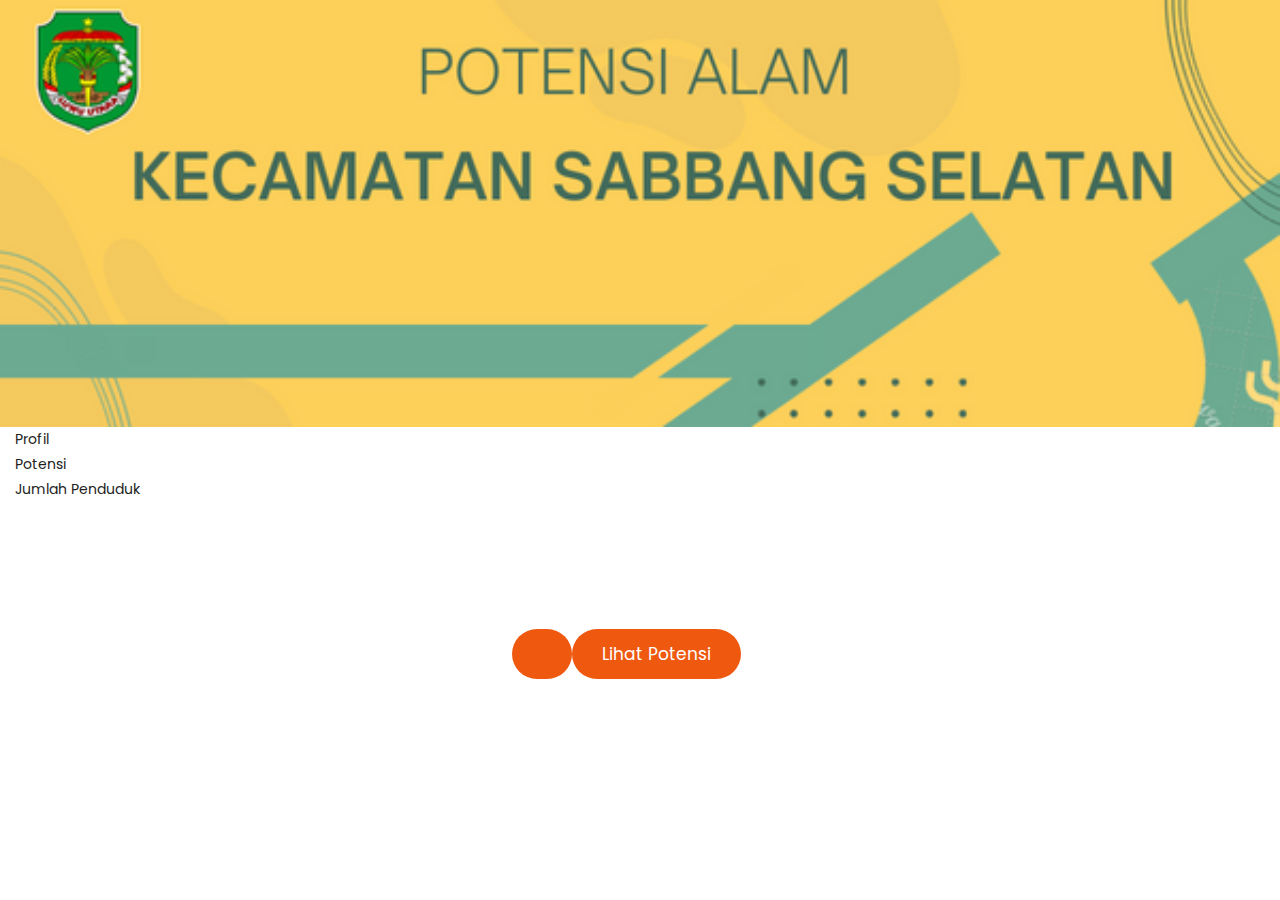
==== Potensi.html @ 14224bf8 "Add files via upload" ====
<!DOCTYPE html>
<html lang="en">
   <head>
      <meta charset="utf-8">
      <meta http-equiv="X-UA-Compatible" content="IE=edge">
      <meta name="viewport" content="width=device-width, initial-scale=1">
      <meta name="viewport" content="initial-scale=1, maximum-scale=1">
      <title>Kecamatan Sabbang Selatan</title>
      <meta name="keywords" content="">
      <meta name="description" content="">
      <meta name="author" content="">
      <link rel="stylesheet" href="css/bootstrap.min.css">
      <link rel="stylesheet" href="css/style.css">
      <link rel="stylesheet" href="css/responsive.css">
      <link rel="icon" href="images/fevicon.png" type="image/gif" />
      <link rel="stylesheet" href="css/jquery.mCustomScrollbar.min.css">
      <link rel="stylesheet" href="css/owl.carousel.min.css">
      <link rel="stylesheet" href="css/owl.theme.default.min.css">
    </head>
   <body class="main-layout">
      <img src="headersabbangselatan.PNG" alt="#" style="width: 100%;">
      <header>
                     <div class="col-md-5">
                           <ul>
                              <li><a href="Profil.php">Profil</li>
                              <li><a href="Potensi.php">Potensi</li>
                              <li><a href="penduduk.php">Jumlah Penduduk</li>
                              
                           </ul>
                        </div>
                     </div>
                  </div>
               </div>
            </div>
          
         </div>
         <!-- end header inner -->
      </header>
      <!-- end header -->
      
      
      <div class="Tours">
         <div class="container">
           <br>
           <br>
           <br>
               <div class="traveling-box">
                      
                     <div class="read-more">
                      <a href="https://arcg.is/1eeiDL0">Lihat Potensi</a>&emsp;&emsp; 
                         
                     </div>

                  </div>
         </div>
      </div>
    
<br>
<br>
<br>
<br>
---- css/style.css ----
/*--------------------------------------------------------------------- File Name: style.css ---------------------------------------------------------------------*/


/*--------------------------------------------------------------------- import Fonts ---------------------------------------------------------------------*/

@import url('https://fonts.googleapis.com/css?family=Rajdhani:300,400,500,600,700');
@import url('https://fonts.googleapis.com/css?family=Poppins:100,100i,200,200i,300,300i,400,400i,500,500i,600,600i,700,700i,800,800i,900,900i');

/*****---------------------------------------- 1) font-family: 'Rajdhani', sans-serif;
 2) font-family: 'Poppins', sans-serif;
 ----------------------------------------*****/

/*--------------------------------------------------------------------- import Files ---------------------------------------------------------------------*/

@import url(animate.min.css);
@import url(normalize.css);
@import url(icomoon.css);
@import url(font-awesome.min.css);
@import url(meanmenu.css);
@import url(owl.carousel.min.css);
@import url(swiper.min.css);
@import url(slick.css);
@import url(jquery.fancybox.min.css);
@import url(jquery-ui.css);
@import url(nice-select.css);

/*--------------------------------------------------------------------- skeleton ---------------------------------------------------------------------*/

* {
     box-sizing: border-box !important;
}

html {
  scroll-behavior: smooth;
}

body {
     color: #666666;
     font-size: 14px;
     font-family: poppins;
     line-height: 1.80857;
     font-weight: normal;
     overflow-x: hidden;
}

a {
     color: #1f1f1f;
     text-decoration: none !important;
     outline: none !important;
     -webkit-transition: all .3s ease-in-out;
     -moz-transition: all .3s ease-in-out;
     -ms-transition: all .3s ease-in-out;
     -o-transition: all .3s ease-in-out;
     transition: all .3s ease-in-out;
}

h1,
h2,
h3,
h4,
h5,
h6 {
     letter-spacing: 0;
     font-weight: normal;
     position: relative;
     padding: 0 0 10px 0;
     font-weight: normal;
     line-height: normal;
     color: #111111;
     margin: 0
}

h1 {
     font-size: 24px
}

h2 {
     font-size: 22px
}

h3 {
     font-size: 18px
}

h4 {
     font-size: 16px
}

h5 {
     font-size: 14px
}

h6 {
     font-size: 13px
}

*,
*::after,
*::before {
     -webkit-box-sizing: border-box;
     -moz-box-sizing: border-box;
     box-sizing: border-box;
}

h1 a,
h2 a,
h3 a,
h4 a,
h5 a,
h6 a {
     color: #212121;
     text-decoration: none!important;
     opacity: 1
}

button:focus {
     outline: none;
}

ul,
li,
ol {
     margin: 0px;
     padding: 0px;
     list-style: none;
}

p {
     margin: 0px;
     font-weight: 300;
     font-size: 15px;
     line-height: 24px;
}

a {
     color: #222222;
     text-decoration: none;
     outline: none !important;
}

a,
.btn {
     text-decoration: none !important;
     outline: none !important;
     -webkit-transition: all .3s ease-in-out;
     -moz-transition: all .3s ease-in-out;
     -ms-transition: all .3s ease-in-out;
     -o-transition: all .3s ease-in-out;
     transition: all .3s ease-in-out;
}

img {
     max-width: 100%;
     height: auto;
}

 :focus {
     outline: 0;
}

.btn-custom {
     margin-top: 20px;
     background-color: transparent !important;
     border: 2px solid #ddd;
     padding: 12px 40px;
     font-size: 16px;
}

.lead {
     font-size: 18px;
     line-height: 30px;
     color: #767676;
     margin: 0;
     padding: 0;
}

.form-control:focus {
     border-color: #ffffff !important;
     box-shadow: 0 0 0 .2rem rgba(255, 255, 255, .25);
}

.navbar-form input {
     border: none !important;
}

.badge {
     font-weight: 500;
}

blockquote {
     margin: 20px 0 20px;
     padding: 30px;
}

button {
     border: 0;
     margin: 0;
     padding: 0;
     cursor: pointer;
}

.full {
     float: left;
     width: 100%;
}

.layout_padding {
     padding-top: 90px;
     padding-bottom: 90px;
}

.layout_padding_2 {
     padding-top: 75px;
     padding-bottom: 75px;
}

.light_silver {
     background: #f9f9f9;
}

.theme_bg {
     background: #38c8a8;
}

.margin_top_30 {
     margin-top: 30px !important;
}

.full {
     width: 100%;
     float: left;
     margin: 0;
     padding: 0;
}


/**-- heading section --**/

.main_heading {
     text-align: center;
     display: flex;
     justify-content: center;
     position: relative;
     margin-bottom: 50px;
}

.main_heading h2 {
     padding: 0;
     font-size: 48px;
     line-height: 60px;
     font-weight: 400;
     position: relative;
     letter-spacing: -0.5px;
     color: #114c7d;
     border-left: solid #38c8a8 10px;
     padding-left: 15px;
}

.main_heading h2 strong {
     background: #38c8a8;
     color: #fff;
     font-weight: 600;
     padding: 0 15px;
     line-height: 68px;
}

.white_heading_main h2 {
     color: #fff;
}

.small_main_heading {
     margin-top: 25px;
     float: left;
     width: 100%;
     border-bottom: solid rgba(0, 0, 0, 0.07) 1px;
     margin-bottom: 25px;
}

.small_main_heading h2 {
     padding: 2px 0 20px 0;
     color: #114c7d;
     font-weight: 400;
     font-size: 28px;
     background-image: url('../images/fevicon.png');
     background-repeat: no-repeat;
     padding-left: 55px;
     letter-spacing: -0.5px;
}

.small_main_heading h2 strong {
     color: #38c8a8;
     font-weight: 600;
}

.main_bt {
     background: #ee580f;
     color: #fff;
     padding: 15px 60px 15px 60px;
     float: left;
     font-size: 15px;
     font-weight: 400;
     border: solid #ee580f 2px;
     border-radius: 30px;
     margin: 15px 0px 60px 0px;
}

a.readmore_bt {
     color: #fff;
     font-weight: 300;
     text-decoration: underline !important;
}

.main_bt:hover,
.main_bt:focus {
     background: #000;
     border: solid #000 2px;
     color: #fff;
}


/**-- list icon --**/

.ul_list_info_icon ul {
     list-style: none;
}

.ul_list_info_icon ul li {
     display: inline;
     float: left;
     width: 100%;
}

.ul_list_info_icon ul li img {
     width: 75px;
}


/*---------------------------- preloader area ----------------------------*/

.loader_bg {
     position: fixed;
     z-index: 9999999;
     background: #fff;
     width: 100%;
     height: 100%;
}

.loader {
     height: 100%;
     width: 100%;
     position: absolute;
     left: 0;
     top: 0;
     display: flex;
     justify-content: center;
     align-items: center;
}

.loader img {
     width: 280px;
}


/*---------------------------- scroll to top area ----------------------------*/

.scrollup {
     float: right;
     position: absolute;
     color: #fff;
     right: 20px;
     padding: 0px 5px;
     text-transform: uppercase;
     font-weight: 600;
     background: #38c8a8;
     position: fixed;
     bottom: 20px;
     z-index: 99;
     text-align: center;
     color: #fff;
     cursor: pointer;
     border-radius: 0px;
     opacity: 0;
     backface-visibility: hidden;
     -webkit-backface-visibility: hidden;
     transform: scale(1);
     -moz-transform: scale(1);
     -o-transform: scale(1);
     -webkit-transform: scale(1);
     transition: .2s all ease;
     -moz-transition: .2s all ease;
     -o-transition: .2s all ease;
     -webkit-transition: .2s all ease;
     width: 50px;
     height: 50px;
     border-radius: 100%;
     line-height: 48px;
     font-size: 16px;
}

.scrollup.b-show_scrollBut {
     opacity: 1;
     visibility: visible;
}

.top_awro {
     background: #ee4a79 none repeat scroll 0 0;
     cursor: pointer;
     padding: 6px 8px;
     position: fixed;
     bottom: 59px;
     right: 20px;
     display: none;
     height: 45px;
     width: 45px;
     border-radius: 50%;
     text-align: center;
     line-height: 30px;
     transition: all 0.5s ease;
}

.sale_pro {
     background: #f25252 !important;
}

.margin_top_50 {
     margin-top: 50px;
}

.margin_bottom_30_all {
     margin-bottom: 30px;
}

.text_align_center {
     text-align: center;
}


/*--------------------------------------------------------------------- header area ---------------------------------------------------------------------*/

.header {
     background: url(../images/header-bg.jpg);
     background-color: rgba(0, 0, 0, 0);
     background-repeat: repeat;
     background-size: auto;
     background-color: #00000052;
     box-shadow: #060606 0px 0px 3px 0px;
     z-index: 999;
     width: 100%;
     left: 0;
     top: 0;
     background-color: #00000052;
     padding: 0;
     padding-top: 0px;
     background-size: 100% 100%;
     background-repeat: no-repeat;
     padding-top: 50px;
}

.logo {
     float: left;
     position: relative;
     top: -22px;
}

nav.main-menu {
     float: right;
     margin-left: 0;
}

ul.top_icon {
     float: right;
     padding-top: 17px;
}

ul.top_icon li {
     float: left;
     color: #fff;
     display: flex;
     flex-wrap: wrap;
     align-items: center;
     padding-right: 20px;
}

ul.top_icon li:last-child {
     padding-right: 0px;
}

ul.top_icon li a {
     color: #fff;
}

.menu-area-main li:hover a,
.menu-area-main li:focus a {
     color: #000;
}

.menu-area-main li.active a {
     color: #000;
}

.right_cart_section {
     float: right;
     width: auto;
}

.right_cart_section ul {
     float: left;
     min-height: auto;
     margin: 0;
     padding: 12px 0 0;
}

.right_cart_section .cart_icons {
     padding: 18px 0 0;
}

.main-menu ul>li nth:child(5) a {
     padding-right: 0px;
}

.right_cart_section ul li {
     float: left;
     font-size: 17px;
     font-weight: 400;
     color: #fff;
     margin-right: 30px;
}

.right_cart_section ul.cart_update li {
     font-size: 13px;
     color: #ccc;
     line-height: normal;
     margin: 0;
     font-weight: 300;
}

.right_cart_section ul.cart_update li span {
     font-size: 18px;
     font-weight: 300;
     color: #fff;
     line-height: 21px;
}

.right_cart_section ul li i {
     margin-right: 10px;
     margin-top: 5px;
     float: left;
     color: #fff;
     font-size: 21px;
}

.right_cart_section ul li a {
     color: #fff;
}


/*-- end header middle --*/

.top-bar-info {
     background: #111111;
     padding: 5px 0px;
}

.top-menu-left {
     float: left;
}

.top-menu-left li {
     position: relative;
     display: inline-block;
     margin-right: 11px;
     padding-right: 12px;
}

.top-menu-left li::before {
     content: '';
     position: absolute;
     right: 0;
     top: 9px;
     height: 10px;
     border-right: 1px dotted #999;
}

.top-menu-left li:last-child::before {
     display: none;
}

.top-menu-left li:last-child {
     padding: 0px;
     margin: 0px;
}

.top-menu-left li a {
     color: #ffffff;
     font-size: 12px;
     text-transform: uppercase;
     text-decoration: none;
}

.top-menu-left li a:hover {
     color: #38c8a8;
}

.right-dropdown-language {
     float: right;
     margin-left: 12px;
}

.dropdown-bar .dropdown-link {
     position: absolute;
     z-index: 1009;
     top: 40px;
     left: 0;
     right: auto;
     min-width: 50px;
     padding: 15px;
     background: #ffffff;
     list-style: none;
     border: 2px solid #38c8a8;
     opacity: 0;
     visibility: hidden;
     -webkit-box-shadow: 0 0 10px rgba(0, 0, 0, 0.1);
     box-shadow: 0 0 10px rgba(0, 0, 0, 0.1);
     -webkit-transition: opacity 0.2s ease 0s, visibility 0.2s linear 0s;
     -o-transition: opacity 0.2s ease 0s, visibility 0.2s linear 0s;
     transition: opacity 0.2s ease 0s, visibility 0.2s linear 0s;
     text-align: left;
}

.dropdown-bar:hover .dropdown-link {
     opacity: 1;
     visibility: visible;
     top: 25px;
}

.dropdown-bar.right-dropdown-language>a::after {
     font-family: 'FontAwesome';
     content: "\f107";
     text-decoration: none;
     padding-left: 4px;
     color: #ffffff;
}

.right-dropdown-language>a {
     line-height: 10px;
     padding: 5px 5px;
     cursor: pointer;
}

.dropdown-bar .dropdown-link li a {
     color: #111111;
     display: block;
     font-size: 12px;
     line-height: 15px;
     padding: 5px 0;
}

.dropdown-bar .dropdown-link li a:hover {
     color: #38c8a8;
}

.dropdown-bar .dropdown-link li a img {
     margin-right: 7px;
}

.dropdown-bar .dropdown-link li.active {
     font-weight: bold;
}

.right-dropdown-language .dropdown-link {
     min-width: 100px;
     padding: 7px 10px;
     color: #111111;
}

.dropdown-bar {
     position: relative;
     padding: 0 5px;
     font-size: 13px;
}

.dropdown-bar .dropdown-link.right-sd {
     left: auto;
     right: 0;
}

.right-dropdown-currency {
     float: right;
     margin-left: 12px;
}

.dropdown-bar.right-dropdown-currency>a::after {
     font-family: 'FontAwesome';
     content: "\f107";
     text-decoration: none;
     padding-left: 4px;
     color: #ffffff;
}

.right-dropdown-currency>a {
     line-height: 10px;
     padding: 5px 5px;
     cursor: pointer;
     color: #ffffff;
}

.right-dropdown-currency .dropdown-link {
     min-width: 100px;
     padding: 7px 10px;
     color: #111111;
}

.right-dropdown-currency .dropdown-link {
     min-width: 55px;
     padding: 7px 10px;
}

.right-dropdown-currency .dropdown-link li a span.symbol {
     margin-right: 7px;
}

#login-modal .modal-content {
     border-radius: 0px;
}

#login-modal .modal-content .modal-header {
     background: #38c8a8;
     border-radius: 0;
}

#login-modal .modal-content .modal-body .form-group input {
     background: #ffffff;
     border: 1px solid #c8c8c8;
     border-radius: 0px;
}

#login-modal .modal-content .modal-body .form-group input:focus {
     border: 1px solid #c8c8c8 !important;
}

#login-modal .modal-content form {
     margin-bottom: 10px;
}

.modal-title {
     padding: 0px;
     color: #ffffff;
     font-size: 18px;
     text-transform: uppercase;
}

.btn-template-outlined {
     background: #111111;
     color: #ffffff;
     border: none;
     border-radius: 0px;
}

.btn-template-outlined i {
     padding-right: 10px;
}

.text-muted {
     padding: 10px 0px;
}

.slogan-line {
     float: right;
     color: #ffffff;
     font-size: 13px;
}

.middle-area {
     padding: 30px 0px;
}

.header-search {
     padding: 3px 0px;
}

.header-search form {
     position: relative;
     -webkit-box-shadow: 0px 1px 10px -1px rgba(0, 0, 0, 0.2);
     box-shadow: 0px 1px 10px -1px rgba(0, 0, 0, 0.2);
}

.header-search .btn-group.bootstrap-select {
     position: absolute;
     left: 0px;
     top: 0px;
}

.header-search input {
     width: 100%;
     min-height: 45px;
     border-radius: 0px;
     border: none;
     padding-left: 15px;
     border: 1px solid #e0e7ed;
}

.header-search form .search-btn {
     position: absolute;
     right: 0;
     top: 0;
     border: 0;
     color: #fff;
     font-size: 20px;
     padding: 4px 15px;
     border-radius: 0px;
     background-color: #38c8a8;
     cursor: pointer;
}

.header-search form .search-btn:hover {
     background: #111111;
}

.cart-box {
     float: right;
     margin-left: 10px;
     position: relative;
}

.cart-content-box {
     position: absolute;
     z-index: 1009;
     top: 40px;
     left: auto;
     right: 0;
     min-width: 250px;
     max-width: 250px;
     padding: 15px;
     background: #ffffff;
     list-style: none;
     border: 2px solid #38c8a8;
     opacity: 0;
     visibility: hidden;
     -webkit-box-shadow: 0 0 10px rgba(0, 0, 0, 0.1);
     box-shadow: 0 0 10px rgba(0, 0, 0, 0.1);
     text-align: left;
     -webkit-transform: scaleY(0);
     transform: scaleY(0);
     -webkit-transform-origin: 0 0 0;
     transform-origin: 0 0 0;
     -webkit-transition: all 0.3s ease 0s;
     transition: all 0.3s ease 0s;
     transition: all 0.3s ease 0s;
}

.cart-box:hover .cart-content-box {
     opacity: 1;
     visibility: visible;
     top: 100%;
     -webkit-transform: scaleY(1);
     transform: scaleY(1);
}

.inner-cart {
     background: #38c8a8;
     border-radius: 2px;
     padding: 0px;
     color: #ffffff;
     position: relative;
     width: 40px;
     height: 40px;
     text-align: center;
}

.cart-box .inner-cart:hover {
     color: #ffffff;
}

.line-cart {
     float: left;
     line-height: 40px;
     margin-right: 9px;
}

.cart-box a {
     display: inline-block;
}

.cart-box a:hover {
     color: #38c8a8;
}

.cart-box a span.icon {
     background: #38c8a8;
     width: 30px;
     height: 40px;
     display: inline-block;
     line-height: 40px;
     text-align: center;
     color: #ffffff;
     position: relative;
     border-radius: 2px;
}

.cart-box a .p-up {
     position: absolute;
     right: -8px;
     top: -8px;
     line-height: initial;
     background: #38c8a8;
     padding: 3px;
     border-radius: 50%;
     width: 17px;
     height: 17px;
     font-size: 12px;
     text-align: center;
     line-height: 10px;
}

.wish-box {
     float: right;
}

.wish-box a {
     display: inline-block;
}

.wish-box a:hover {
     color: #38c8a8;
}

.wish-box a span.icon {
     background: #38c8a8;
     width: 40px;
     height: 40px;
     display: inline-block;
     line-height: 40px;
     text-align: center;
     color: #ffffff;
     position: relative;
     border-radius: 2px;
}

.wish-box a span.icon:hover {
     background: #111111;
}

.cart-content-right {
     padding: 5px 0px;
}

.cart-content-box .items {
     text-align: center;
}

.product-media {
     width: 60px;
     float: left;
     position: relative;
}

.cart-content-box .items:hover .product-media::before {
     transform: scale(1);
     -webkit-transform: scale(1);
     -moz-transform: scale(1);
     -ms-transform: scale(1);
     -o-transform: scale(1);
}

.product-media::before {
     position: absolute;
     content: '';
     z-index: 2;
     top: 0;
     left: 0;
     width: 100%;
     height: 100%;
     background-color: #38c8a8;
     opacity: 0.4;
     transform: scale(0);
     -webkit-transform: scale(0);
     -moz-transform: scale(0);
     -ms-transform: scale(0);
     -o-transform: scale(0);
     transition: all 0.5s ease;
     -webkit-transition: all 0.5s ease;
     -moz-transition: all 0.5s ease;
     -o-transition: all 0.5s ease;
}

.cart-content-box .items .item .remove {
     position: absolute;
     right: 0px;
     top: 0px;
     background: #38c8a8;
     color: #ffffff;
     width: 20px;
     height: 20px;
     line-height: 18px;
     border-radius: 2px;
}

.cart-content-box .items .item {
     margin-bottom: 10px;
     padding-bottom: 10px;
     border-bottom: 1px solid #e0e7ed;
     position: relative;
}

.cart-content-box .items .item .product-info {
     padding-top: 10px;
     padding-left: 71px;
     text-align: left;
}

.cart-content-box .items .item .remove:hover {
     background: #111111;
}

.subtotal {
     text-align: left;
     text-transform: capitalize;
     color: #38c8a8;
     font-weight: 500;
     margin-bottom: 15px;
}

.subtotal span {
     font-weight: bold;
     color: #111111;
     padding-left: 15px;
     float: right;
}

.actions .btn-process {
     padding: 5px 16px;
     color: #ffffff;
     font-family: 'Roboto', sans-serif;
     font-size: 14px;
     border-radius: 2px;
     overflow: hidden;
}

.actions .btn-process:hover {
     color: #ffffff;
}

.line-cart {
     position: relative;
}

.wish-box a span.icon span {
     position: absolute;
     right: -8px;
     top: -8px;
     line-height: initial;
     background: #38c8a8;
     padding: 3px;
     border-radius: 50%;
     width: 17px;
     height: 17px;
     font-size: 12px;
}

.main-menu {
     text-align: center;
}

.main-menu ul {
     margin: 0;
     list-style-type: none;
     margin-bottom: 10px;
}

.main-menu ul>li {
     display: inline-block;
     position: relative;
}

.main-menu ul>li a {
     line-height: 20px;
     font-size: 16px;
     display: block;
     font-weight: 500;
     color: #fff;
     padding: 15px 26px;
     padding-top: 24px;
}


}
.main-menu ul li:last-child a {
     padding-right: 0;
}
.sub-down li {
     background: #ffffff;
}
.main-menu ul>li .sub-down li a {
     color: #114c7d;
     font-size: 15px;
     text-transform: capitalize;
     font-weight: 300;
     padding: 12px 5px;
     position: relative;
     border-bottom: solid #eee 1px;
}
.main-menu ul>li .sub-down li a::before {}
.main-menu ul>li .sub-down li a:hover {
     color: #111111;
}
.main-menu ul>li .sub-down li a:hover::before {}
.main-menu ul li:first-child {
     margin-left: 0;
}
.main-menu ul>li>ul {
     opacity: 0;
     position: absolute;
     text-align: left;
     top: 100%;
     -webkit-transform: scaleY(0);
     transform: scaleY(0);
     -webkit-transform-origin: 0 0 0;
     transform-origin: 0 0 0;
     -webkit-transition: all 0.3s ease 0s;
     transition: all 0.3s ease 0s;
     visibility: hidden;
     width: 240px;
     z-index: 999;
     background: #fff;
     -webkit-box-shadow: 0 6px 12px rgba(0, 0, 0, .175);
     box-shadow: 0 6px 12px rgba(0, 0, 0, .175);
}
.main-menu>ul>li:hover>ul {
     -webkit-transform: scaleY(1);
     transform: scaleY(1);
     visibility: visible;
     opacity: 1;
}
.main-menu ul>li>ul>li {
     margin: 0px;
     position: relative;
     display: block;
}
.main-menu ul>li>ul>li:hover>ul {
     -webkit-transform: scaleY(1);
     transform: scaleY(1);
     visibility: visible;
     opacity: 1;
     left: 100%;
     top: 10px;
}
.main-menu ul>li>ul>li>a {
     background: none !important;
}
.mean-container .mean-nav {
     margin-top: 0px;
     position: absolute;
     top: 100%;
}
.main-menu ul>li {
     position: inherit;
     display: inline-block;
     vertical-align: middle;
}
.main-menu ul>li:nth-child (6) {
     padding-right: 0px;
}
.nav>li {
     position: inherit;
     display: inline-block;
     vertical-align: middle;
}
.megamenu .sub-down {
     max-width: 1140px;
     width: 100%;
     left: 0;
     margin: 0 auto;
     right: 0;
     padding: 15px 0px;
}
.sub-full {}
.simple-down {
     padding: 15px;
}
.megamenu-categories {
     padding: 10px 0px;
}
.sub-full.megamenu-categories li {
     display: block;
}
.megamenu .sub-full.megamenu-categories ol li a {
     padding: 5px 0px;
     font-size: 15px !important;
     font-weight: 500;
}
.sub-full.megamenu-categories ol li .category-title {
     padding: 15px 0px;
     font-size: 16px;
     font-weight: 600;
     text-transform: uppercase;
}
.sub-full.megamenu-categories ol li .category-box a {
     padding: 5px 0px;
}
.menu-add {
     padding: 30px 15px;
}
.menu-add img {
     width: 100%;
}
.main-w img {
     width: 100%;
}
.women-box {
     position: relative;
}
.women-box::before {
     content: "";
     position: absolute;
     background: rgba(0, 0, 0, 0.3);
     width: 100%;
     height: 100%;
}
.banner-up-text {
     position: absolute;
     bottom: 10px;
     left: 0px;
     right: 0px;
     text-align: center;
}
.text-a {
     color: #fff;
     text-transform: uppercase;
     font-size: 40px;
     line-height: 40px;
     font-weight: 700;
}
.text-b {
     color: #fff;
     font-size: 28px;
     text-transform: uppercase;
     line-height: 30px;
     padding: 20px 0px;
}
.text-c {
     color: #ffffff;
     font-size: 31px;
     font-weight: 300;
     text-transform: uppercase;
     line-height: 30px;
     padding-bottom: 20px;
}
.megamenu .sub-full.megamenu-categories .women-box .banner-up-text a {
     background: #111111;
     color: #ffffff !important;
     display: inline-block;
     padding: 10px 16px;
     border-radius: 2px;
     overflow: hidden;
     font-size: 16px;
}
.sticky-wrapper .sticky-wrapper-header {
     z-index: 20 !important;
     background: #ffffff;
}
.is-sticky .sticky-wrapper-header .middle-area {
     padding: 10px 0px
}
.sticky-wrapper:not(.is-sticky) {
     height: auto !important;
}
.hover-btn {
     display: inline-block;
     vertical-align: middle;
     -webkit-transform: perspective(1px) translateZ(0);
     transform: perspective(1px) translateZ(0);
     box-shadow: 0 0 1px rgba(0, 0, 0, 0);
     position: relative;
     background: #111111;
     -webkit-transition-property: color;
     transition-property: color;
     -webkit-transition-duration: 0.3s;
     transition-duration: 0.3s;
}
.hover-btn::before {
     content: "";
     position: absolute;
     z-index: -1;
     top: 0;
     bottom: 0;
     left: 0;
     right: 0;
     background: #38c8a8;
     -webkit-transform: scaleX(0);
     transform: scaleX(0);
     -webkit-transform-origin: 50%;
     transform-origin: 50%;
     -webkit-transition-property: transform;
     transition-property: transform;
     -webkit-transition-duration: 0.3s;
     transition-duration: 0.3s;
     -webkit-transition-timing-function: ease-out;
     transition-timing-function: ease-out;
     display: block !important;
}
.hover-btn:hover::before,
.hover-btn:focus::before,
.hover-btn:active::before {
     -webkit-transform: scaleX(1);
     transform: scaleX(1);
}
.hover-btn:hover,
.hover-btn:focus,
.hover-btn:active {
     color: white;
     box-shadow: none;
}
.btn-secondary.focus,
.btn-secondary:focus {
     box-shadow: none;
}
.img-responsive {
     max-width: 100%;
}
.padding_right_15_inner {
     padding-right: 15px;
}
.padding_left_15_inner {
     padding-left: 15px;
}
.dark_bg {
     background: #114c7d;
}

/*--------------------------------------------------------------------- top banner area ---------------------------------------------------------------------*/
.top-banner-slider {
     overflow: hidden;
     clear: both;
     height: 600px;
}
.top-banner-slider .heroslider {
     margin: 0px;
     padding: 0px;
     border: none;
     position: relative;
     border-radius: 0;
}
.swiper-overlay {
     height: 100%;
     position: relative;
}
.swiper-overlay {
     background: rgba(0, 0, 0, 0.5);
     content: "";
     width: 100%;
     height: 100%;
     left: 0px;
     top: 0px;
}
.heroslider .container {
     position: relative;
     height: 100%;
     padding-left: 0;
     padding-right: 0;
     z-index: 5;
}
.swiper-container {
     width: 100%;
     height: 100%;
}
.heroslider .slider-01 {
     width: 100%;
     background-image: url(../images/slider-01.jpg);
     background-size: cover;
     background-position: center;
}
.heroslider .slider-02 {
     width: 100%;
     background-image: url(../images/slider-02.jpg);
     background-size: cover;
     background-position: center;
}
.heroslider .slider-03 {
     width: 100%;
     background-image: url(../images/slider-03.jpg);
     background-size: cover;
     background-position: center;
}
.heroslider .slides li {
     height: 600px;
}
.top-banner-slider .heroslider .slides li::before {
     content: "";
     position: absolute;
     background: rgba(0, 0, 0, 0.4);
     height: 100%;
     width: 100%;
     left: 0px;
     top: 0px;
}
.top-banner-slider .flex_caption3 {
     position: absolute;
     z-index: 30;
     left: 0;
     right: 0;
     bottom: 50px;
     margin: 0 -15px;
     display: flex;
}
a.slide_banner {
     position: relative;
     display: inline-block;
     margin: 0 12px 0 15px;
}
.slide1_banner1 {
     width: 570px;
}
.slide1_banner2 {
     width: 270px;
}
.slide1_banner3 {
     width: 270px;
}
.top-banner-slider .flex_caption1 {
     text-align: center;
     position: absolute;
     z-index: 30;
     left: 0;
     right: 0;
     margin: 0 auto;
     top: 31%;
     max-width: 720px;
     width: 100%;
     text-transform: uppercase;
     color: #333;
}
.top-banner-slider .flex_caption1 .title1 {
     font-size: 36px;
     font-weight: 300;
     color: #ffffff;
}
.top-banner-slider .flex_caption1 .title2 {
     font-size: 60px;
     font-weight: 900;
     color: #ffffff;
}
.top-banner-slider .flex_caption2 {
     text-align: center;
}
.top-banner-slider .flex_caption2 {
     position: absolute;
     z-index: 30;
     left: 0;
     top: 20%;
     display: table;
     width: 177px;
     height: 177px;
     background-color: #242424;
}
.top-banner-slider .flex_caption2 .middle {
     display: table-cell;
     vertical-align: middle;
     text-transform: uppercase;
     text-align: center;
     font-weight: 700;
     line-height: 31px;
     font-size: 26px;
     color: #fff;
     transition: all 0.1s ease-in-out;
     -webkit-transition: all 0.1s ease-in-out;
}
.top-banner-slider .flex_caption2 .middle:hover {
     background: #38c8a8;
}
.top-banner-slider .flex_caption2 span {
     display: block;
     font-weight: 100;
     line-height: 36px;
     font-size: 34px;
}
a.slide_banner::before {
     content: '';
     position: absolute;
     left: 0;
     top: 0;
     right: 0;
     bottom: 0;
     opacity: 0;
     border: 2px solid #ffffff;
     transition: all 0.1s ease-in-out;
     -webkit-transition: all 0.1s ease-in-out;
}
a.slide_banner:hover::before {
     left: -7px;
     top: -7px;
     right: -7px;
     bottom: -7px;
     opacity: 1;
}
.flex-control-nav {
     background: #38c8a8;
     bottom: 0px;
     position: relative;
}
.flex-control-nav li {
     line-height: 10px;
}
.flex-control-paging li a {
     background: rgba(255, 255, 255, 1);
     border: 2px solid #ffffff;
}
.flex-control-paging li a.flex-active {
     border: 2px solid #ffffff;
}
.flex-direction-nav a {
     background: #111111;
     text-align: center;
}
.heroslider:hover .flex-direction-nav .flex-prev:hover {
     background: #38c8a8;
}
.heroslider:hover .flex-direction-nav .flex-next:hover {
     background: #38c8a8;
}
.flex-direction-nav a::before {
     color: #ffffff;
}
.top-banner-slider .swiper-pagination {
     padding: 10px 0px;
}
.heroslider .swiper-pagination {
     bottom: 0px;
     background: #38c8a8;
}
.heroslider .swiper-pagination .swiper-pagination-bullet-active {
     background: #fff;
}
.heroslider .swiper-pagination::before {
     content: "";
     width: 22px;
     height: 22px;
     position: absolute;
     left: -10px;
     top: 4px;
     z-index: -1;
     background: #e12d4f;
     -webkit-transform: rotate(45deg);
     transform: rotate(45deg);
}
.heroslider .swiper-pagination::after {
     content: "";
     width: 22px;
     height: 22px;
     position: absolute;
     right: -10px;
     top: 4px;
     z-index: -1;
     background: #e12d4f;
     -webkit-transform: rotate(45deg);
     transform: rotate(45deg);
}
.heroslider .swiper-pagination.swiper-pagination-bullets-dynamic {
     overflow: visible;
     width: 110px !important;
}
.heroslider .swiper-pagination .swiper-pagination-bullet {
     opacity: 1;
}
input[type="checkbox"].styled:checked+label:after,
input[type="radio"].styled:checked+label:after {
     font-family: 'FontAwesome';
     content: "\f00c";
}
input[type="checkbox"] .styled:checked+label::before,
input[type="radio"] .styled:checked+label::before {
     color: #fff;
}
input[type="checkbox"] .styled:checked+label::after,
input[type="radio"] .styled:checked+label::after {
     color: #fff;
}

/*--------------------------------------------------------------------- layout new css ---------------------------------------------------------------------*/
.header_information {
     background-color: #fff;
     padding: 0 0;
     padding-top: 0px;
     margin-top: 0;
     margin-right: 0;
     margin-bottom: 0;
     position: absolute;
     width: 100%;
     max-width: 900px;
     height: 50px;
     top: -50px;
     padding-top: 10px;
     right: 0;
}
.header_information::after {
     width: 41px;
     height: 50px;
     background: url(../images/top_arrow.png);
     display: block;
     content: "";
     position: absolute;
     top: 0;
     left: -41px;
}
.header_information ul {
     display: inline-block;
}
.header_information ul li {
     align-items: center;
     display: inline-block;
     padding: 0px 10px;
     padding-right: 60px;
}
.header_information ul li img {
     padding-right: 10px;
}
.text-bg {
     position: absolute;
     right: 0;
     top: 50%;
     transform: translateY(-50%);
     bottom: auto;
     padding: 0;
     left: 0;
     text-align: center;
}
.banner-main {
     position: relative;
}
.banner-main .text-bg h1 {
     font-size: 90px;
     line-height: 108px;
     text-transform: uppercase;
     color: #0adef8;
     font-weight: bold;
     padding-bottom: 35px;
     padding-top: 25px;
}
.white {
     color: #fff;
}
.main-form h3 {
     float: left;
     margin-top: -82px;
     background: #fff;
     padding: 10px 28px;
     margin-left: -35px;
     color: #0a4668;
     font-size: 18px;
     font-weight: 600;
}
.nice-select.form-control span.current {
     float: left;
     width: 100%;
     height: 38px;
     line-height: 25px;
}
.nice-select.form-control {
     width: 100%;
     height: 40px;
}
.main-form {
     background: #ffffffe8;
     padding: 35px 35px;
}
.form-control {
     border: #c2c4c4 solid 1px;
     padding: 7px 15px;
     border-radius: inherit;
     margin-bottom: 10px;
     color: #cfcece;
}
.form-control:focus,
.form-control:hover {
     box-shadow: none;
}
.form-control:focus {
     border-color: #c2c4c4 !important;
}
.textarea {
     padding: 6px 0px 0px 19px;
     color: #655f5f !important;
     width: 100%;
     border: #b1b0b0 solid 1px;
     height: 65px;
     margin-bottom: 20px;
}
.send-btn {
     font-size: 20px;
     border: #81256c solid 2px;
     padding: 7px 69px;
     background-color: #81256c;
     color: #fff;
     margin-left: 15px;
     margin-top: 20px;
}
.send-btn:hover {
     background-color: #fff;
     border: #fff solid 2px;
     color: #000;
}
.main-form a {
     background: #ee580f;
     color: #fff;
     float: left;
     font-size: 15px;
     font-weight: 400;
     border: solid #ee580f 1px;
     padding: 10px 77px;
     margin: 57px 0px 0px 25px;
}
.main-form a:hover {
     background: #15cfe5;
     border: solid #15cfe5 1px;
}
.about {
     padding-top: 0px !important;
     padding: 90px 0px;
}
.aboutheading {
     text-align: center;
     padding-bottom: 50px;
}
.titlepage h2 {
     padding: 0px 0px 20px 0px;
     font-size: 50px;
     font-weight: bold;
     color: #050303;
     line-height: 50px;
     text-transform: uppercase;
     position: relative;
     display: inline-block;
}
.titlepage h2::before {
     right: 100%;
     margin-right: 15px;
}
.titlepage h2::after {
     left: 100%;
     margin-left: 15px;
}
.titlepage h2::before,
.titlepage h2::after {
     content: "";
     position: absolute;
     height: 5px;
     border-top: 1px solid #13aba6;
     top: 27px;
     width: 149px;
}
.aboutheading span {
     color: #141012;
     font-size: 17px;
     line-height: 32px;
     display: block;
}
.button_section {
     display: flex;
     flex-wrap: wrap;
     justify-content: center;
}
.about .about-box p {
     font-size: 17px;
     line-height: 32px;
     color: #141012;
     position: relative;
     margin: 50px auto;
     display: inline-block;
     padding: 60px 25px;
     border-left: 15px solid #077f9b;
     border-right: 15px solid #0c1e43;
     border-radius: 5px;
     -webkit-box-sizing: border-box;
     -moz-box-sizing: border-box;
     box-sizing: border-box;
     background-position: 0 0, 0 100%;
     background-repeat: no-repeat;
     -webkit-background-size: 100% 20px;
     -moz-background-size: 100% 20px;
     background-size: 100% 20px;
     background-image: -webkit-linear-gradient(left, #077f9b 0%, #0c1e43 100%), -webkit-linear-gradient(left, #077f9b 0%, #0c1e43 100%);
     background-image: -moz-linear-gradient(left, #077f9b 0%, #0c1e43 100%), -moz-linear-gradient(left, #077f9b 0%, #0c1e434 100%);
     background-image: -o-linear-gradient(left, #077f9b 0%, #0c1e43 100%), -o-linear-gradient(left, #077f9b 0%, #0c1e43 100%);
     background-image: linear-gradient(to right, #077f9b 0%, #0c1e43 100%), linear-gradient(to right, #077f9b 0%, #0c1e43 100%);
     max-width: 1004px;
}
.about .about-box p span {
     display: inline-block;
     padding-right: 360px;
}
.palne-img-area {
     position: absolute;
     top: -30px;
     right: -78px;
}
.about a {
     width: 200px;
     font-size: 17px;
     padding: 20px 0px;
     background-color: #ee580f;
     color: #fff;
     display: inline-block;
     line-height: 20px;
     border-radius: 30px;
     text-align: center;
     margin: 0 auto;
     display: flex;
     justify-content: center;
}
.about a:hover {
     background: #15cfe5;
     ;
}
.traveling {
     background-color: #fff;
     padding: 0px 0px 90px 0;
}
.titlepage {
     text-align: center;
     padding-bottom: 54px;
}
.titlepage h2 {
     padding: 0px 0px 20px 0px;
     font-size: 45px;
     font-weight: bold;
     color: #000;
     line-height: 50px;
     text-transform: uppercase;
     position: relative;
     display: inline-block;
}
.titlepage span {
     color: #141012;
     font-size: 17px;
     line-height: 32px;
     display: block;
}
.titlepage h2::before {
     right: 100%;
     margin-right: 15px;
}
.titlepage h2::after {
     left: 100%;
     margin-left: 15px;
}
.titlepage h2::before,
. .titlepage h2::after {
     content: "";
     position: absolute;
     height: 5px;
     border-top: 1px solid #13aba6;
     top: 27px;
     width: 149px;
}
.traveling-box {
     padding: 0px 5px 0px 5px;
     text-align: center;
}
.traveling-box h3 {
     padding-top: 20px;
     font-size: 25px;
     line-height: 31px;
     color: #100808;
}
.traveling-box p {
     color: #100808;
     font-size: 17px;
     line-height: 26px;
}
.traveling-box .read-more {
     justify-content: center;
     display: flex;
}
.traveling-box .read-more a {
     font-size: 17px;
     padding: 15px 30px;
     background-color: #ee580f;
     color: #fff;
     display: inline-block;
     line-height: 20px;
     border-radius: 30px;
     text-align: center;
     margin-top: 30px;
}
.traveling-box .read-more a:hover {
     background: #15cfe5;
}
.London {
     background-color: #fff;
}
.London .titlepage {
     text-align: center;
     padding-bottom: 54px;
}
.titlepage h2 {
     padding: 0px 0px 20px 0px;
     font-size: 45px;
     font-weight: bold;
     color: #000;
     line-height: 50px;
     text-transform: uppercase;
     display: inline-block;
     position: relative;
}
.titlepage span {
     color: #141012;
     font-size: 17px;
     line-height: 32px;
     display: block;
}
.titlepage h2::before {
     right: 100%;
     margin-right: 15px;
}
.titlepage h2::after {
     left: 100%;
     margin-left: 15px;
}
.titlepage h2::before,
.titlepage h2::after {
     content: "";
     position: absolute;
     height: 5px;
     border-top: 1px solid #13aba6;
     top: 27px;
     width: 149px;
}
.London-img {
     margin: 0 -15px;
}
.London .London-img figure {
     margin: 0px;
}
.Tours {
     background-color: #fff;
     margin-top: 20px;
}
.Tours .titlepage {
     text-align: center;
     padding-bottom: 54px;
}
.titlepage h2 {
     padding: 0px 0px 20px 0px;
     font-size: 45px;
     font-weight: bold;
     color: #000;
     line-height: 50px;
     text-transform: uppercase;
     display: inline-block;
     position: relative;
}
.titlepage span {
     color: #141012;
     font-size: 17px;
     line-height: 32px;
     display: block;
}
.titlepage h2::before {
     right: 100%;
     margin-right: 15px;
}
.titlepage h2::after {
     left: 100%;
     margin-left: 15px;
}
.titlepage h2::before,
.titlepage h2::after {
     content: "";
     position: absolute;
     height: 5px;
     border-top: 1px solid #13aba6;
     top: 27px;
     width: 149px;
}
.item h3 {
     font-size: 20px;
     line-height: 29px;
     padding: 10px 10px 10px 10px;
     color: #282727;
}
.item p {
     padding: 0px 10px 10px 10px;
     color: #282727;
}
.owl-nav {
     display: none;
}
.owl-dot {
     background: #15cfe5 !important;
     width: 25px;
     height: 25px;
     margin-bottom: 25px !important;
     border-radius: 25px;
     margin: 0px 5px;
}
.amazing {
     background: url(../images/Amazing.jpg);
     padding: 90px 0px;
     background-size: 100% 100%;
     background-repeat: no-repeat;
     background-position: center center;
}
.amazing .amazing-box {
     text-align: center;
}
.amazing .amazing-box h2 {
     padding: 0px 0px 20px 0px;
     font-size: 45px;
     font-weight: bold;
     color: #fff;
     line-height: 50px;
     text-transform: uppercase;
}
.amazing .amazing-box span {
     color: #fff;
     font-size: 17px;
     line-height: 32px;
     display: inline-block;
     margin-bottom: 35px;
}
.amazing .amazing-box a {
     font-size: 17px;
     padding: 15px 50px;
     background-color: #ee580f;
     color: #fff;
     display: inline-block;
     line-height: 20px;
     border-radius: 30px;
     text-align: center;
     margin: 0 10px;
}
.amazing .amazing-box a:hover {
     background: #15cfe5;
}
.blog {
     background-color: #fff;
     padding-top: 90px;
}
.titlepage {
     text-align: center;
}
.titlepage h2 {
     padding: 0px 0px 20px 0px;
     font-size: 45px;
     font-weight: bold;
     color: #0e0f10;
     line-height: 50px;
     text-transform: uppercase;
     display: inline-block;
     position: relative;
}
.titlepage span {
     color: #0e0f10;
     font-size: 17px;
     line-height: 32px;
     display: inline-block;
     margin-bottom: 0px;
     display: block;
}
.titlepage h2::before {
     right: 100%;
     margin-right: 15px;
}
.titlepage h2::after {
     left: 100%;
     margin-left: 15px;
}
.titlepage h2::before,
.titlepage h2::after {
     content: "";
     position: absolute;
     height: 5px;
     border-top: 1px solid #13aba6;
     top: 27px;
     width: 149px;
}
.blue h3 {
     background: #fff;
     color: #3498db;
     font-size: 36px;
     line-height: 100px;
     margin: 10px;
     padding: 2%;
     position: relative;
     text-align: center;
}
.blog .blog-box figure {
     margin: 0px;
}
.blog .blog-box figure span {
     top: 0;
     left: 0px;
     position: absolute;
     margin-left: 15px;
     background: #022739;
     padding: 10px 30px;
     color: #fff;
}
.blog .blog-box h3 {
     font-size: 20px;
     line-height: 30px;
}
.blog .blog-box p {
     font-size: 16px;
     line-height: 30px;
}
.blog .blog-box .travel {
     padding: 15px 0px;
}
.blog .blog-box .travel span {
     color: #13aba6;
     display: inline-block;
}
.blog .blog-box .travel p {
     float: right;
     padding-left: 15px;
}
.like {
     color: #3ea9dd;
}
.Comment {
     color: #13b0be;
}
.contact_form {
     background: #114c7d;
     padding: 45px;
}
label {
     float: left;
     margin-bottom: 5px;
}
.footer {
     background-color: #022739;
     margin-top: 90px;
}
.footer .Follow {
     margin-bottom: 27px;
}
.footer .Follow h3 {
     color: #fff;
     font-size: 25px;
     line-height: 30px;
     font-weight: 600;
     text-transform: uppercase;
     border-width: 1px;
     display: inline-block;
     padding-bottom: 2px;
     padding-bottom: 27px;
}
.footer span {
     font-size: 17px;
     display: block;
     color: #fff;
}
ul.link li a {
     color: #fff;
     font-size: 17px;
}
ul.link li a:hover {
     color: #878686;
}
.footer .Newsletter {
     padding: 13px 26px;
     padding-top: 10px;
     padding-right: 26px;
     padding-bottom: 10px;
     padding-left: 15px;
     border: #fff solid 1px;
     width: 100%;
     margin-bottom: 15px;
}
.footer .Subscribe {
     padding: 10px 30px;
     border: #0e0c0c solid 1px;
     background: #0e0c0c;
     color: #fff;
     float: right;
}
.footer .Subscribe:hover {
     color: #fff;
     background-color: #15cfe5;
}
.pdn-top-30 {
     padding-top: 35px;
}
ul.location_icon {
     list-style: none;
     margin: 0;
     padding: 0;
     width: 100%;
     float: left;
}
ul.location_icon li {
     float: left;
     height: 70px;
     color: #fff;
     display: flex;
     flex-wrap: wrap;
     align-items: center;
     padding-right: 20px;
}
ul.location_icon li:last-child {
     padding-right: 0px;
}
ul.location_icon li a {
     margin-bottom: 23px;
}
ul.location_icon span {
     font-size: 17px;
     font-weight: 400;
}
.copyright {
     padding: 10px 0px 30px 0;
}
.copyright p {
     color: #fff;
     font-size: 16px;
     text-align: center;
     max-width: 594px;
     text-align: center;
     margin: 0 auto;
     width: 100%;
     padding-top: 10px;
     border-top: #807d7d solid 1px;
}
.copyright a {
     color: #fff;
}
.copyright a:hover {
     color: #15cfe5;
}

.owl-dot {
    background: #000 !important;
    width: 20px;
    height: 20px;
    margin-bottom: 25px !important;
    border-radius: 100%;
    margin: 0px 5px;
        margin-bottom: 0px;
}

.owl-dot.active {
    background: #15cfe5 !important;
}

.about_page .about {
     margin-bottom: 90px;
}
.about-bg {
     background-color: #b32137;
     margin-top: 90px;
}
.Books-bg .titlepage {
     margin-top: 90px;
}
.Books-bg .read-more {
     margin-bottom: 90px;
}
.about-bg .abouttitle h2 {
     color: #fff;
     text-transform: uppercase;
     font-size: 40px;
     line-height: 45px;
     padding: 40px 0;
     font-weight: 500;
     text-align: center;
}
.contact-page .Contact {
     margin-top: 0px;
}
.contact-page .form-control {
     margin-bottom: 20px;
}

/** slider arrow **/
---- css/responsive.css ----
/*--------------------------------------------------------------------- File Name: responsive.css ---------------------------------------------------------------------*/


/*------------------------------------------------------------------- 991px x 768px ---------------------------------------------------------------------*/

@media only screen and (min-width: 768px) and (max-width: 991px) {
    .main-menu ul>li a {
        padding: 20px 20px 20px;
    }
    .header-search {
        padding: 15px 0px;
    }
}


/*------------------------------------------------------------------- 767px x 599px ---------------------------------------------------------------------*/

@media only screen and (min-width: 599px) and (max-width: 767px) {
    .logo {
        text-align: center;
    }
    .cart-content-right {
        padding-bottom: 5px;
    }
    .mg {
        margin: 0px 0px;
    }
    .menu-area-main {
        height: 256px;
        overflow-y: auto;
    }
    .megamenu>.row [class*="col-"] {
        padding: 0px;
    }
    .menu-area-main .megamenu .men-cat {
        padding: 0px 15px;
    }
    .menu-area-main .megamenu .women-cat {
        padding: 0px 15px;
    }
    .menu-area-main .megamenu .el-cat {
        padding: 0px 15px;
    }
    .mean-container .mean-nav ul li a.mean-expand {
        height: 19px;
    }
    .category-box.women-box {
        display: none;
    }
    .cart-box {
        display: inline-block;
        margin: 0px 30px;
    }
    .wish-box {
        float: none;
        margin: 0px 30px;
        display: inline-block;
    }
    .menu-add {
        display: none;
    }
    .category-box {
        display: none;
    }
    .mean-container .mean-nav ul li ol {
        padding: 0px;
    }
    .mean-container .mean-nav ul li a {
        padding: 10px 20px;
        width: 94.8%;
    }
    .mean-container .mean-nav ul li li a {
        width: 92%;
        padding: 1em 4%;
    }
    .mean-container .mean-nav ul li li li a {
        width: 100%;
    }
    .header-search {
        padding: 15px 0px;
    }
    #collapseFilter.d-md-block {
        padding: 30px 0px;
    }
}


/*------------------------------------------------------------------- 599px x 280px ---------------------------------------------------------------------*/

@media only screen and (min-width: 280px) and (max-width: 599px) {
    .cart-content-right {
        padding-bottom: 5px;
    }
    .megamenu>.row [class*="col-"] {
        padding: 0px;
    }
    .menu-area-main .megamenu .men-cat {
        padding: 0px 15px;
    }
    .menu-area-main .megamenu .women-cat {
        padding: 0px 15px;
    }
    .menu-area-main .megamenu .el-cat {
        padding: 0px 15px;
    }
    .mean-container .mean-nav ul li a {
        padding: 1em 4%;
        width: 92%;
    }
    .mean-container .mean-nav ul li li a {
        width: 90%;
        padding: 1em 5%;
    }
    .mean-container .sub-full.megamenu-categories ol li a {
        padding: 5px 0px;
        text-transform: capitalize;
        width: 100%;
    }
    .megamenu .sub-full.megamenu-categories .women-box .banner-up-text a {
        width: auto;
        border: none;
        float: none;
    }
    .menu-area-main {
        height: 290px;
        overflow-y: auto;
    }
    .mean-container .mean-nav ul li a.mean-expand {
        top: 0;
    }
}

@media (min-width: 992px) and (max-width: 1199px) {
    .header_information {
        display: none;
    }
    .main-menu ul>li a {
        padding: 23px 25px 0 25px;
    }
    .main-menu ul {
        margin-top: -23px;
    }
    .logo {
        top: -28px;
    }
    .full-slider_cont h1 {
        font-size: 51px;
        line-height: 61px;
    }
    .relative {
        top: 59%;
        transform: translateY(-50%);
    }
    .banner-main .text-bg h1 {
        padding-bottom: 6px;
        padding-top: 25px;
        margin-top: 38px;
        font-size: 71px;
        line-height: 76px;
    }
    .main-form a {
        padding: 10px 69px;
        margin: 57px 0px 0px 0px;
    }
    .main_bt {
        padding: 10px 30px 10px 30px;
        margin: 21px 0px 21px 0px;
    }
    .titlepage h2 {
        font-size: 39px;
        line-height: 40px;
    }
    .titlepage h2::before,
    .titlepage h2::after {
        top: 20px;
        width: 129px;
    }
    .about {
        padding-top: 90px !important;
    }
    .about .about-box p {
        margin: 0;
    }
    .palne-img-area {
        display: none;
    }
    .about .about-box p span {
        padding-right: 0px;
    }
    .about a {
        margin-top: 50px;
    }
    ul.location_icon li {
        padding-right: 20px;
    }
}

@media (min-width: 768px) and (max-width: 991px) {
    .header_information {
        display: none;
    }
    .main-menu ul>li a {
        padding: 11px 15px 0 15px;
    }
    .main-menu ul {
        margin-top: -13px;
    }
    .full-slider_cont h1 {
        font-size: 40px;
        line-height: 50px;
    }
    .banner-main .text-bg h1 {
        font-size: 49px;
        padding-bottom: 6px;
        line-height: 60px;
        margin-top: 115px;
    }
    .main-form a {
        padding: 10px 39px;
        margin: 57px 0px 0px 0px;
    }
    .titlepage h2 {
        font-size: 32px;
        line-height: 40px;
    }
    .titlepage h2::before,
    .titlepage h2::after {
        top: 20px;
        width: 84px;
    }
    .about {
        padding: 90px 0px !important;
        margin-top: 33px;
    }
    .about .about-box p {
        margin: 0;
    }
    .palne-img-area {
        display: none;
    }
    .about .about-box p span {
        padding-right: 0px;
    }
    .about a {
        margin-top: 50px;
    }
    .blog .blog-box p {
        font-size: 14px;
    }
    .traveling-box {
        margin-bottom: 20px;
    }
    ul.location_icon li {
        padding-right: 12px;
    }
}

@media (min-width: 576px) and (max-width: 767px) {
    .header_information {
        display: none;
    }
    .header {
        padding-bottom: 0px;
    }
    .logo {
        float: inherit;
        text-align: center;
        padding-top: 7px;
    }
    .mean-bar {
        margin-top: -15px;
    }
    .banner-main img {
        height: 400px;
        width: 100%;
    }
    .banner-main .text-bg h1 {
        font-size: 33px;
        line-height: 39px;
    }
    .main-form {
        display: none;
    }
    .main_bt {
        padding: 10px 46px;
    }
    .main-form a {
        float: inherit;
        max-width: 200px;
        margin-top: 6px !important;
        display: inline-block;
    }
    .titlepage h2 {
        font-size: 25px;
        line-height: 40px;
    }
    .titlepage h2::before,
    .titlepage h2::after {
        top: 20px;
        width: 57px;
    }
    .about {
        ;
        margin-top: 33px;
    }
    .about .about-box p {
        margin: 0;
    }
    .palne-img-area {
        display: none;
    }
    .about .about-box p span {
        padding-right: 0px;
    }
    .about a {
        margin-top: 50px;
    }
    .traveling {
        padding: 0px 0px 70px 0;
    }
    .traveling-box {
        margin-bottom: 20px;
    }
    .amazing .amazing-box h2 {
        font-size: 22px;
        line-height: 30px;
    }
    .blog {
        padding-bottom: 0px;
    }
    .blog-box {
        margin-bottom: 20px;
    }
    .blog .blog-box .travel p {
        padding-left: 8px;
    }
    .footer {
        margin-top: 70px;
    }
    ul.location_icon {
        margin-bottom: 25px;
    }
    .traveling-box {
        margin-bottom: 20px;
    }
}

@media (max-width: 575px) {
    .header_information {
        display: none;
    }
    .header {
        padding-bottom: 0px;
    }
    .logo {
        float: inherit;
        text-align: center;
    }
    .head-top {
        display: none;
    }
    .banner-main img {
        width: 100%;
    }
    .banner-main .text-bg h1 {
        font-size: 35px;
        line-height: 42px;
        margin-top: 97px;
    }
    .main_bt {
        padding: 10px 50px;
        margin: 0px 0px 60px 0px;
    }
    .titlepage h2 {
        font-size: 27px;
        line-height: 34px;
    }
    .main-form {
        display: none;
    }
    .titlepage h2::before,
    .titlepage h2::after {
        top: 20px;
        width: 0px;
    }
    .about {
        padding-top: 90px !important;
    }
    .about .about-box p {
        margin: 0;
    }
    .palne-img-area {
        display: none;
    }
    .about .about-box p span {
        padding-right: 0px;
    }
    .about a {
        margin-top: 50px;
    }
    .amazing .amazing-box h2 {
        font-size: 23px;
        line-height: 22px;
    }
    .titlepage span {
        margin-bottom: 0px;
    }
    .traveling {
        padding: 0px 0px 70px 0;
    }
    .traveling-box {
        margin-bottom: 20px;
    }
    .amazing .amazing-box a {
        padding: 14px 31px;
        margin: 0 5px;
        font-size: 15px;
    }
    .amazing .amazing-box span {
        font-size: 16px;
        line-height: 24px;
        margin-bottom: 30px;
    }
    .blog {
        padding-bottom: 0px;
    }
    .blog-box {
        margin-bottom: 20px;
    }
    .blog .blog-box .travel p {
        padding-left: 8px;
        font-size: 12px;
    }
    .blog .blog-box .travel span {
        font-size: 13px;
    }
    .footer {
        margin-top: 70px;
    }
}
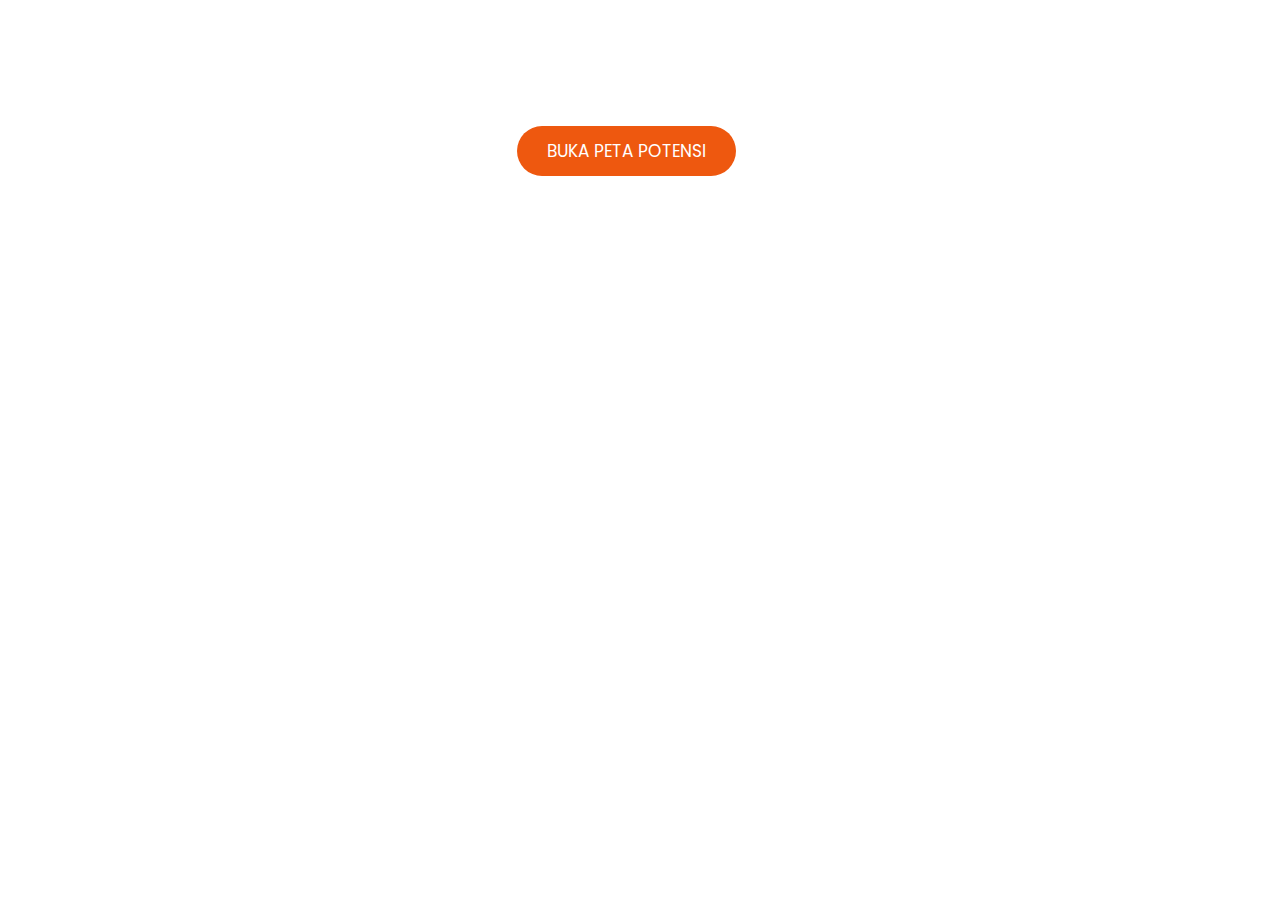
==== commit 464b485c: "Add files via upload" ====
--- a/Potensi.html
+++ b/Potensi.html
@@ -5,7 +5,7 @@
       <meta http-equiv="X-UA-Compatible" content="IE=edge">
       <meta name="viewport" content="width=device-width, initial-scale=1">
       <meta name="viewport" content="initial-scale=1, maximum-scale=1">
-      <title>Kecamatan Sabbang Selatan</title>
+      <title>Kecamatan Wara</title>
       <meta name="keywords" content="">
       <meta name="description" content="">
       <meta name="author" content="">
@@ -17,23 +17,6 @@
       <link rel="stylesheet" href="css/owl.carousel.min.css">
       <link rel="stylesheet" href="css/owl.theme.default.min.css">
     </head>
-   <body class="main-layout">
-      <img src="headersabbangselatan.PNG" alt="#" style="width: 100%;">
-      <header>
-                     <div class="col-md-5">
-                           <ul>
-                              <li><a href="Profil.php">Profil</li>
-                              <li><a href="Potensi.php">Potensi</li>
-                              <li><a href="penduduk.php">Jumlah Penduduk</li>
-                              
-                           </ul>
-                        </div>
-                     </div>
-                  </div>
-               </div>
-            </div>
-          
-         </div>
          <!-- end header inner -->
       </header>
       <!-- end header -->
@@ -47,15 +30,10 @@
                <div class="traveling-box">
                       
                      <div class="read-more">
-                      <a href="https://arcg.is/1eeiDL0">Lihat Potensi</a>&emsp;&emsp; 
+                     <a href="https://arcg.is/1eeiDL0">BUKA PETA POTENSI</a>&emsp;&emsp; 
                          
                      </div>
 
                   </div>
          </div>
-      </div>
-    
-<br>
-<br>
-<br>
-<br>+      </div>